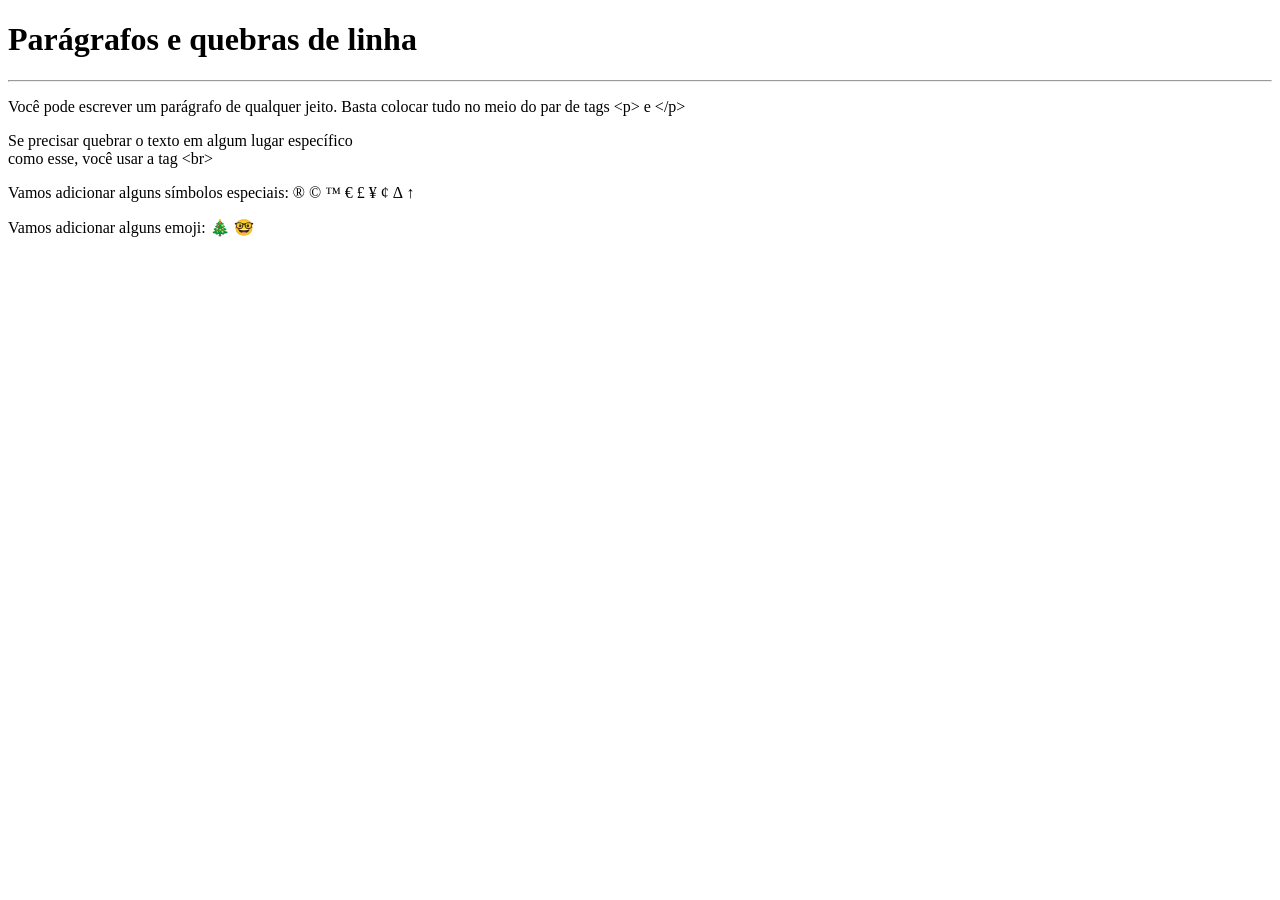
==== exercises/ex002/index.html @ b53e6f13 "first commit" ====
<!DOCTYPE html>
<html lang="pt-br">
<head>
    <meta charset="UTF-8">
    <meta name="viewport" content="width=device-width, initial-scale=1.0">
    <title>Parágrafos</title>
</head>
<body>
<h1>Parágrafos e quebras de linha</h1>
<hr>
<p>Você pode escrever um parágrafo de qualquer jeito. Basta colocar tudo no meio do par de tags &lt;p&gt; e &lt;/p&gt;</p>
<p>Se precisar quebrar o texto em algum lugar específico <br> como esse, você usar a tag &lt;br&gt;<!--LESS THAN / GREATER THAN-->
</p>
<P>Vamos adicionar alguns símbolos especiais:
    &reg;
    &copy;
    &trade;
    &euro;
    &pound;
    &yen;
    &cent;
    &Delta;
    &uarr;
</P>
<p>Vamos adicionar alguns emoji:
    &#x1F384;
    &#x1f913;
</p>
</body>
</html>
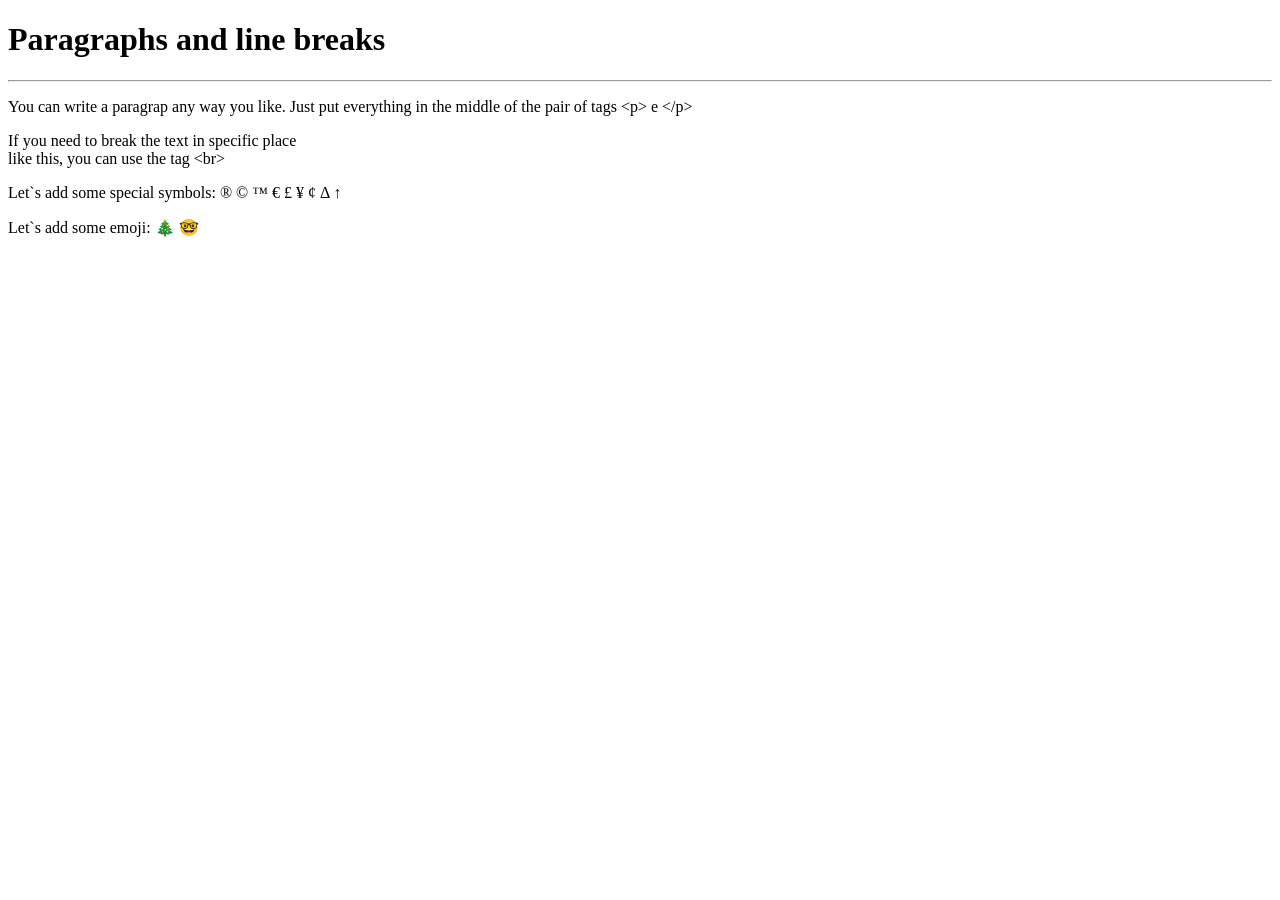
==== commit 577ed972: "Translate some files" ====
--- a/exercises/ex002/index.html
+++ b/exercises/ex002/index.html
@@ -1,17 +1,17 @@
 <!DOCTYPE html>
-<html lang="pt-br">
+<html lang="en">
 <head>
     <meta charset="UTF-8">
     <meta name="viewport" content="width=device-width, initial-scale=1.0">
-    <title>Parágrafos</title>
+    <title>Paragraphs</title>
 </head>
 <body>
-<h1>Parágrafos e quebras de linha</h1>
+<h1>Paragraphs and line breaks</h1>
 <hr>
-<p>Você pode escrever um parágrafo de qualquer jeito. Basta colocar tudo no meio do par de tags &lt;p&gt; e &lt;/p&gt;</p>
-<p>Se precisar quebrar o texto em algum lugar específico <br> como esse, você usar a tag &lt;br&gt;<!--LESS THAN / GREATER THAN-->
+<p>You can write a paragrap any way you like. Just put everything in the middle of the pair of tags &lt;p&gt; e &lt;/p&gt;</p>
+<p>If you need to break the text in specific place<br> like this, you can use the tag &lt;br&gt;<!--LESS THAN / GREATER THAN-->
 </p>
-<P>Vamos adicionar alguns símbolos especiais:
+<P>Let`s add some special symbols:
     &reg;
     &copy;
     &trade;
@@ -22,7 +22,7 @@
     &Delta;
     &uarr;
 </P>
-<p>Vamos adicionar alguns emoji:
+<p>Let`s add some emoji:
     &#x1F384;
     &#x1f913;
 </p>
